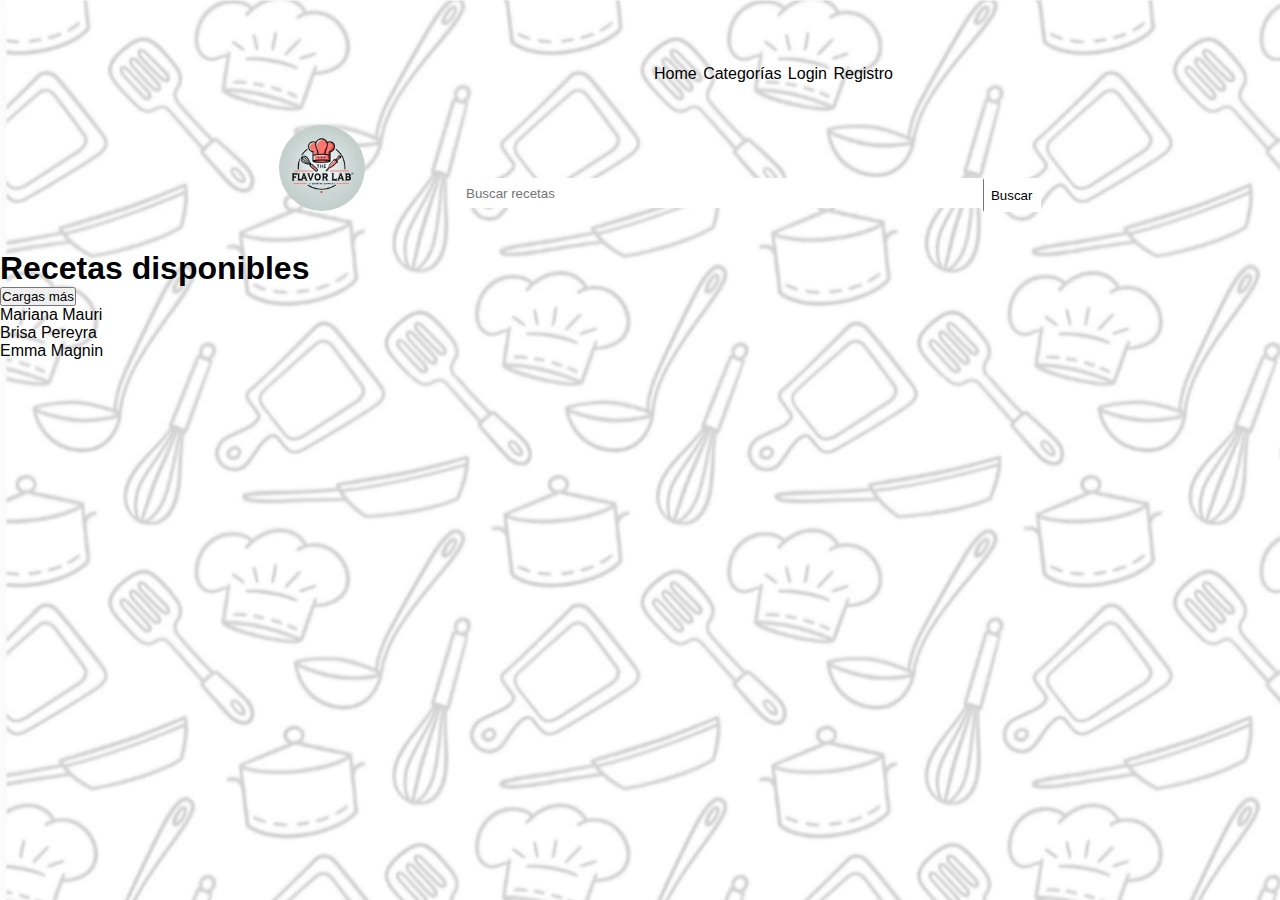
==== index.html @ 4965d14f "rearme index html e intente hacer css correspondiente" ====
<!DOCTYPE html>
<html lang="en">
<head>
    <meta charset="UTF-8">
    <meta name="viewport" content="width=device-width, initial-scale=1.0">
    <title>Document</title>
    <link rel="stylesheet" href="./css/style.css">
</head>
<body>
    <header>
        <section class="contenedor">
            <article class="contenedorC">
            <nav class="contenedorNavs">
                <ul class="listNavbar1">
                    <li><a href="index.html">Home</a></li>
                    <li><a href="categories.html">Categorías</a></li>
                    <li><a href="login.html">Login</a></li>
                    <li><a href="register.html">Registro</a></li>
                </ul>
            </nav>
        </article>   
            </section>

        <section class="contenedor">
    <article class="contenedorIzq">
        <img class="img-logo" src="./img/image_converted_v2.png" alt="logo">
    </article>
    <article class="contenedorC">
        <form class="FormBuscar"  action="/index.html" method="get">
            <input class="buscador" name="" placeholder="Buscar recetas" type="text">
            <button type="submit">Buscar</button>
        </form>
    </article>
    </section>
        </header>
    
    <main>
        <h1>Recetas disponibles</h1>
            <section class="recetas-section">
            </section>
            <button class="cargar-mas">Cargas más</button>
    </main>
    <footer>
        <section class="nombres">
            <article class="BEM">
            <p>Mariana Mauri</p>
            <p>Brisa Pereyra</p>
            <p>Emma Magnin</p>
        </article>
        </section>
    </footer>
<script src="./js/index.js"></script>
</body>
</html>
---- css/style.css ----
* {
    margin: 0px;
    padding: 0px;
    box-sizing: border-box; 
}

body{
background-image: url(../img/image\ \(1\).png);
font-family: sans-serif;
}
.contenedor {
    height: 80px;
    display: flex;
    justify-content: center;
    margin: 0px 0px 45px;
}
.logo {
display: flex;
justify-content: center;
padding: 30px 0px;
}
.img-logo {
align-items: flex-start;
border-radius: 50%;
width: 86px;
display: flex;
justify-content: space-around;
flex-wrap: nowrap;
flex-direction: column;
margin: 0px 70px;
}
nav {
margin: auto;
width: 100%;
}

.listNavbar1 {
    display: flex;
    justify-content: space-between;
    padding: 35px;
    padding-left: 302px;
    
}



a {color: black;
    text-decoration: none;}

ol, ul {
    list-style-type: none;
    padding: 0px;
    margin: 0px;
    display: flex;
    justify-content: space-evenly;
    flex-direction: row;
    flex-wrap: wrap;
}
.contenedorIzq {
margin-bottom: 52px;
margin-top: 0px;
}
.contenedorC {
height: 80px;
width: 45%;
display: flex;
justify-content: center;
align-items: center;
flex-wrap: wrap;
margin: 30px;
}

.contenedorD {
height: 80px;
width: 25%;
display: flex;
justify-content: center;
align-items: center;
flex-wrap: wrap;
}
.FormBuscar {
width: 100%;
display: flex;
justify-content: center;
}
.FormBuscar input {
width: 90%;
height: 30px;
border: 1px solid transparent;
}
.FormBuscar button {
width: 10%;
height: 34px;
background-color: rgb(255 255 255);
border-left: 1px solid rgba(112, 112, 112, 0.962);
border-top-color: transparent;
border-bottom-color: transparent;
border-right-color: transparent;
}
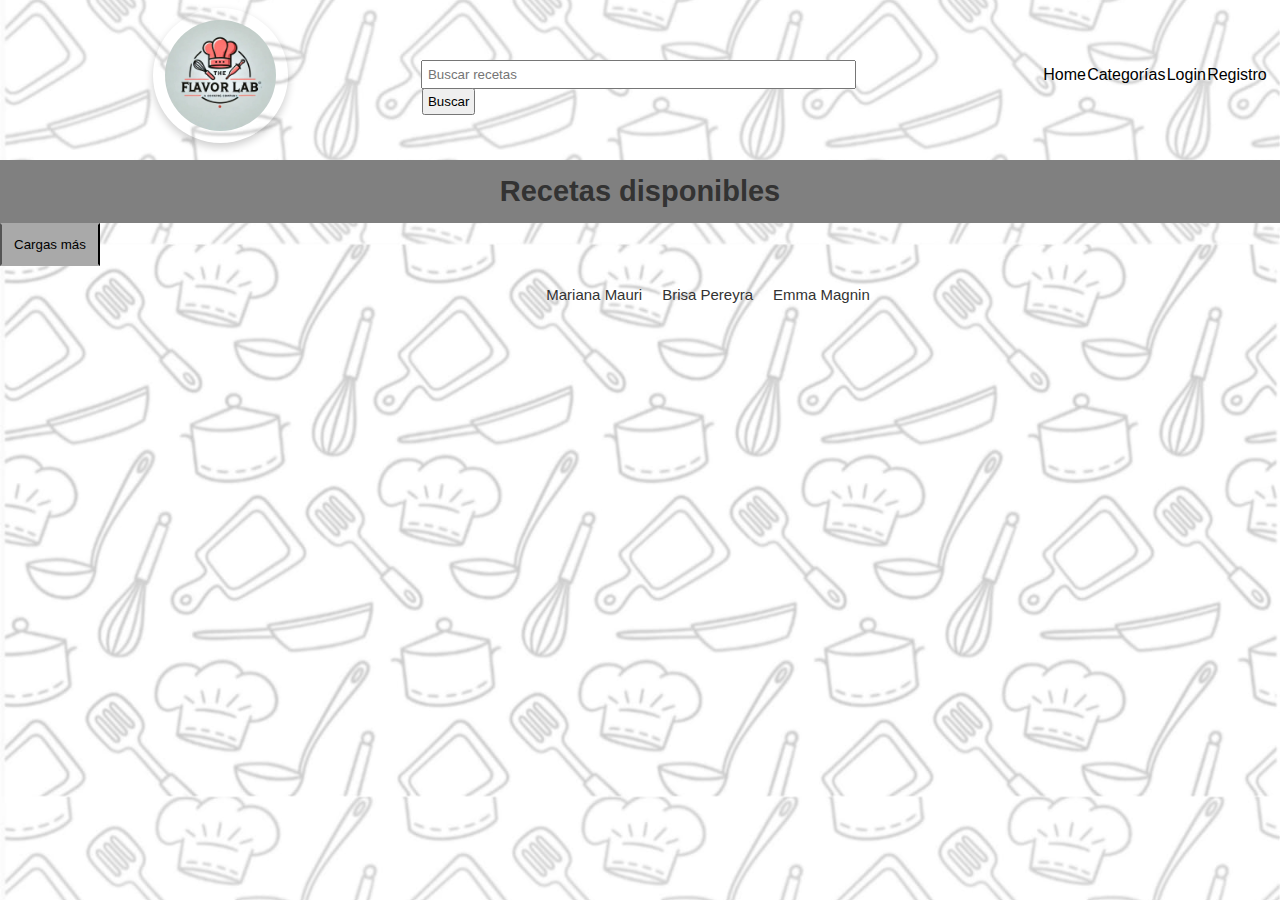
==== commit 0240b16d: "hice el css del index y modifique el js por error" ====
--- a/index.html
+++ b/index.html
@@ -7,31 +7,27 @@
     <link rel="stylesheet" href="./css/style.css">
 </head>
 <body>
-    <header>
-        <section class="contenedor">
+    <header class="contenedor">
+            <article class="contenedorD">
+                <img class="img-logo" src="./img/image_converted_v2.png" alt="logo">
+            </article>
             <article class="contenedorC">
-            <nav class="contenedorNavs">
-                <ul class="listNavbar1">
+                <form class="FormBuscar"  action="/index.html" method="get">
+                    <input class="buscador" name="" placeholder="Buscar recetas" type="text">
+                    <button type="submit">Buscar</button>
+                </form>
+            </article> 
+        <article class="contenedorIz">
+            <nav>
+                <ul class="items1">
                     <li><a href="index.html">Home</a></li>
                     <li><a href="categories.html">Categorías</a></li>
                     <li><a href="login.html">Login</a></li>
                     <li><a href="register.html">Registro</a></li>
                 </ul>
             </nav>
-        </article>   
+    </article>
             </section>
-
-        <section class="contenedor">
-    <article class="contenedorIzq">
-        <img class="img-logo" src="./img/image_converted_v2.png" alt="logo">
-    </article>
-    <article class="contenedorC">
-        <form class="FormBuscar"  action="/index.html" method="get">
-            <input class="buscador" name="" placeholder="Buscar recetas" type="text">
-            <button type="submit">Buscar</button>
-        </form>
-    </article>
-    </section>
         </header>
     
     <main>
--- a/css/style.css
+++ b/css/style.css
@@ -6,94 +6,216 @@
 
 body{
 background-image: url(../img/image\ \(1\).png);
-font-family: sans-serif;
-}
-.contenedor {
-    height: 80px;
+font-family: 'Arial',sans-serif;
+background-size: cover;
+background-position: center;
+color: #333;
+}
+
+.logo {
     display: flex;
     justify-content: center;
-    margin: 0px 0px 45px;
-}
-.logo {
-display: flex;
-justify-content: center;
-padding: 30px 0px;
-}
-.img-logo {
-align-items: flex-start;
-border-radius: 50%;
-width: 86px;
-display: flex;
-justify-content: space-around;
-flex-wrap: nowrap;
-flex-direction: column;
-margin: 0px 70px;
-}
-nav {
-margin: auto;
-width: 100%;
-}
-
-.listNavbar1 {
-    display: flex;
-    justify-content: space-between;
-    padding: 35px;
-    padding-left: 302px;
-    
-}
-
-
+    padding: 30px 0px;
+    }
+    img.img-logo {
+        padding: 12px;
+    }
+    .img-logo {
+        align-items: flex-start;
+        border-radius: 50%;
+        width: 135px;
+        display: flex;
+        justify-content: space-around;
+        flex-wrap: nowrap;
+        flex-direction: column;
+        box-shadow: 0 4px 8px rgba(0, 0, 0, 0.2);
+    }
+.links {
+        text-align: right;
+        padding-top: 10px;
+        margin-right: 4px;
+    }
+
+.links a {
+        text-decoration: none;
+        color: #444;
+        font-weight: bold;
+        margin-left: 20px;
+    }
 
 a {color: black;
     text-decoration: none;}
 
 ol, ul {
     list-style-type: none;
-    padding: 0px;
-    margin: 0px;
-    display: flex;
-    justify-content: space-evenly;
     flex-direction: row;
     flex-wrap: wrap;
 }
-.contenedorIzq {
-margin-bottom: 52px;
-margin-top: 0px;
-}
-.contenedorC {
-height: 80px;
-width: 45%;
-display: flex;
-justify-content: center;
-align-items: center;
-flex-wrap: wrap;
-margin: 30px;
-}
-
-.contenedorD {
-height: 80px;
-width: 25%;
-display: flex;
-justify-content: center;
-align-items: center;
-flex-wrap: wrap;
-}
-.FormBuscar {
-width: 100%;
-display: flex;
-justify-content: center;
-}
-.FormBuscar input {
-width: 90%;
-height: 30px;
-border: 1px solid transparent;
-}
-.FormBuscar button {
-width: 10%;
-height: 34px;
-background-color: rgb(255 255 255);
-border-left: 1px solid rgba(112, 112, 112, 0.962);
-border-top-color: transparent;
-border-bottom-color: transparent;
-border-right-color: transparent;
-}+form.FormBuscar {
+    width: 95%;
+    padding-top: 25px;
+}
+input.buscador {
+    padding: 5px;
+    width: 435px;
+    margin: -1px;
+}
+.formBuscar input{
+        width: 90%;
+        height: 40px;
+        border: 1px solid#ccc;
+        border-radius: 1px solid transparent;
+       padding: 5px;
+    }
+    button {
+        padding: 4px;
+    }
+.formBuscar button{
+        width: 10%;
+        height: 40px;
+        background-color: rgb(255 255 255);
+        border-left: 1px solid rgba(112, 112, 112, 0.962);
+        border-top-color: transparent;
+        border-bottom-color: transparent;
+        border-right-color: transparent;
+        color: white;
+        border-radius: 5px;
+    }
+    form.FormBuscar {
+        width: 95%;
+        padding-top: 25px;
+    }
+    input.buscador {
+        padding: 4px;
+        width: 435px;
+        margin: -1px;
+    }
+    main {
+        padding-top: 20px;
+    }
+    button {
+        padding: 4px;
+    }
+    input.buscador {
+        padding: 5px;
+        width: 435px;
+        margin: -1px;
+    }
+    .contenedor {
+        height: 80px;
+        display: flex;
+        justify-content: center;
+        align-items: center;
+        margin: 30px;
+    }
+
+    .contenedorIz, .contenedorC, .contenedorD {
+        height: 100px;
+        display: flex
+    ;
+        justify-content: center;
+        align-items: center;
+        flex-wrap: wrap;
+        
+        align-content: center;
+    }
+    .contenedorIz {
+       
+        width: 30%;
+        
+    }
+    
+    .contenedorC {
+       
+        width: 51%;
+        
+    }
+    
+    .contenedorD {
+       
+        width: 20%;
+        
+    }
+    .items1 {
+        width: 100%;
+        display: flex
+    ;
+        justify-content: space-evenly;
+        padding: 15px 0px;
+        margin: 18px;
+    }
+.item {
+    background-color: #f9f9f9;
+    border-radius: 10px;
+    padding: 20px;
+    box-shadow: 0 2px 5px rgba(0, 0, 0, 0.1);
+}
+
+img.imgPlato {
+    width: 70%;
+    border-radius: 30px;
+}
+section.recetas-section {
+    display: flex
+;
+    flex-direction: row;
+    flex-wrap: wrap;
+    align-content: stretch;
+    justify-content: space-evenly;
+    align-items: center;
+   
+}
+p {
+    text-decoration: none;
+    padding: 10px;
+}
+button.cargar-mas {
+    
+    padding: 12px;
+  
+    background-color: darkgrey;
+    text-decoration-color: white;
+    border-block-color: transparent;
+    border-block-end-style: transparent;
+   
+}
+article.BEM {
+    display: flex;
+    justify-content: center;
+    font-size: 15px;
+    margin: 0px 250px;
+    align-content: center;
+    align-items: center;
+}
+article {
+    padding-left: 136px;
+    padding-top: 10px;
+    flex-direction: row;
+}
+
+h1 {
+    padding: 15px;
+    text-align: center;
+    text-size-adjust: auto;
+    font-size: 29px;
+    text-decoration-color: white;
+    display: flex
+;
+    flex-wrap: nowrap;
+    justify-content: center;
+    align-items: center;
+    background-color: grey;
+    align-content: center;
+}
+
+p {
+    text-decoration: none;
+    padding: 10px;
+}
+button.cargar-mas {
+
+    padding: 12px;
+    background-color: darkgrey;
+    text-decoration-color: white;
+    border-block-color: transparent;
+    border-block-end-style: transparent; }
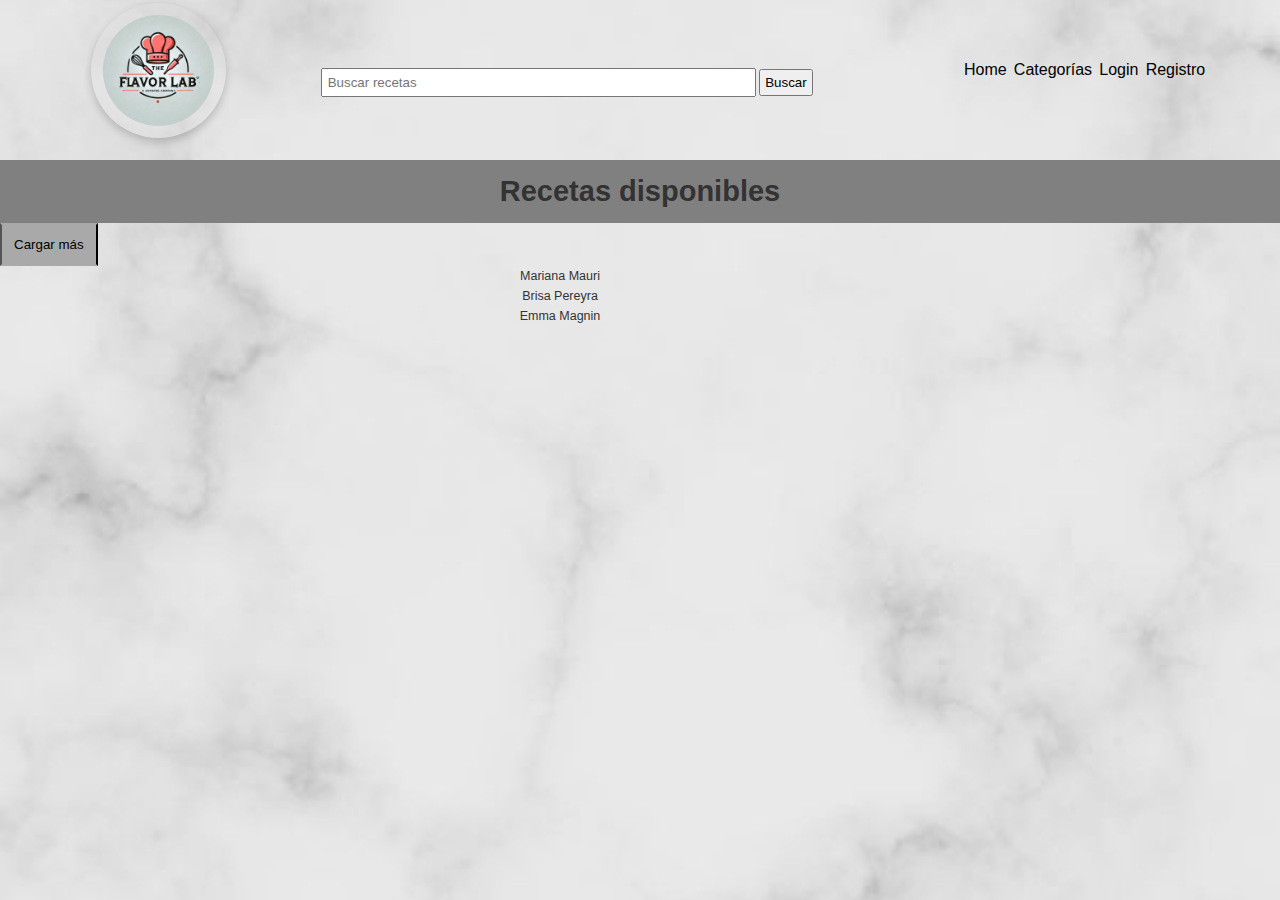
==== commit 07223e31: "modifique index y su csss" ====
--- a/index.html
+++ b/index.html
@@ -33,8 +33,8 @@
     <main>
         <h1>Recetas disponibles</h1>
             <section class="recetas-section">
-            </section>
-            <button class="cargar-mas">Cargas más</button>
+            </section class= "sectioncargarmas">
+            <button class="cargar-mas">Cargar más</button>
     </main>
     <footer>
         <section class="nombres">
--- a/css/style.css
+++ b/css/style.css
@@ -5,7 +5,7 @@
 }
 
 body{
-background-image: url(../img/image\ \(1\).png);
+background-image: url(../img/R.jpg);
 font-family: 'Arial',sans-serif;
 background-size: cover;
 background-position: center;
@@ -120,15 +120,12 @@
         align-content: center;
     }
     .contenedorIz {
-       
-        width: 30%;
-        
+        width: 30%;   
     }
     
     .contenedorC {
        
         width: 51%;
-        
     }
     
     .contenedorD {
@@ -152,32 +149,35 @@
 }
 
 img.imgPlato {
-    width: 70%;
-    border-radius: 30px;
+    display: flex;
+    width: 100%;
+    border-radius: 15px;
+    justify-content: center;
+    align-self: center;
 }
 section.recetas-section {
-    display: flex
-;
+    display: flex;
     flex-direction: row;
     flex-wrap: wrap;
-    align-content: stretch;
+    align-content: inline-block;
     justify-content: space-evenly;
     align-items: center;
-   
+    text-decoration: none;
+    list-style: none;
 }
 p {
     text-decoration: none;
     padding: 10px;
 }
 button.cargar-mas {
-    
+    align-items: center;
+    justify-content: center;
     padding: 12px;
-  
     background-color: darkgrey;
     text-decoration-color: white;
     border-block-color: transparent;
     border-block-end-style: transparent;
-   
+    
 }
 article.BEM {
     display: flex;
@@ -188,10 +188,26 @@
     align-items: center;
 }
 article {
-    padding-left: 136px;
-    padding-top: 10px;
+    align-items: center;
+    display: flex;
+    justify-content: center;
+    flex-direction: column;
+    width: 170px;
+    margin: 20px;
+}
+article.articleIndex {
+    display: flex;
+    justify-content: space-evenly;
+    flex-wrap: wrap;
     flex-direction: row;
-}
+    margin: 30px;
+    padding: 150px;
+    background-color: #f9f9f9;
+    padding: 17px;
+    border-radius: 15px;
+}
+
+
 
 h1 {
     padding: 15px;
@@ -210,12 +226,132 @@
 
 p {
     text-decoration: none;
-    padding: 10px;
+    padding: 3px;
+    font-size: smaller;
 }
 button.cargar-mas {
-
     padding: 12px;
     background-color: darkgrey;
     text-decoration-color: white;
     border-block-color: transparent;
     border-block-end-style: transparent; }
+
+article.BEM {
+        display: flex;
+        justify-content: center;
+        font-size: 15px;
+        margin: 0px 475px;
+        align-content: center;
+        align-items: center;
+    }
+    
+    img.imgPlato {
+        display: flex;
+        width: 100%;
+        border-radius: 15px;
+        justify-content: center;
+    }
+.FormReg{
+    background-color: #44444429;
+        display: flex;
+        border-radius: 10px;
+        width: 550px;
+        margin: auto;
+        flex-direction: column;
+        padding: 60px;
+}
+.tituloRegister{
+    padding: 15px;
+    text-align: center;
+    text-size-adjust: auto;
+    font-size: 29px;
+    text-decoration-color: white;
+    display: flex
+;
+    flex-wrap: nowrap;
+    justify-content: center;
+    align-items: center;
+    background-color: grey;
+
+}
+.loginForm {
+        background-color: #44444429;
+        display: flex;
+        border-radius: 10px;
+        width: 550px;
+        margin: auto;
+        flex-direction: column;
+        padding: 60px;
+    }
+    
+    label {
+        font-size: small;
+        margin-bottom: 3px;
+        font-weight: 300;
+    }
+    
+    input#nameemail {
+        align-self: flex-start;
+        align-content: flex-start;
+        width: 365px;
+        height: 20px;
+        font-size: x-small;
+    }
+    
+    .derivar {
+        flex-direction: row;
+        display: flex;
+        justify-content: center;
+        gap: 10px;
+    }
+    
+    span#errorcontra {
+        font-size: x-small;
+        font-weight: 150;
+        color: red;
+        padding: 5px;
+    }
+    
+    .Form {
+        margin: 20px 50px 5px 50px;
+        padding: 10px;
+        align-items: center;
+    }
+    
+    .no_cuenta {
+        font-size: x-small;
+        display: flex;
+        justify-content: center;
+        align-items: center;
+    }
+    input#email {
+        margin: 5px 4px;
+    }
+    input#password {  margin: 5px 4px;
+    }
+    
+    
+    button.derivar {
+        background-color: #5757b2;
+        color: white;
+        border: 0px;
+        padding: 12px;
+        border-radius: 5px;
+        align-self: center;
+        margin: 15px 0px 40px 0px;
+        font-size: small;
+    }
+    
+    section.btninicio {
+        flex-direction: row;
+        display: flex;
+        justify-content: center;
+        gap: 10px;
+    }
+    h1.loginh1 {
+        background-color: transparent;
+    }
+/*BOTON EN CATEGORIES*/
+.contenedorCargarMas{
+    text-align: center;
+}
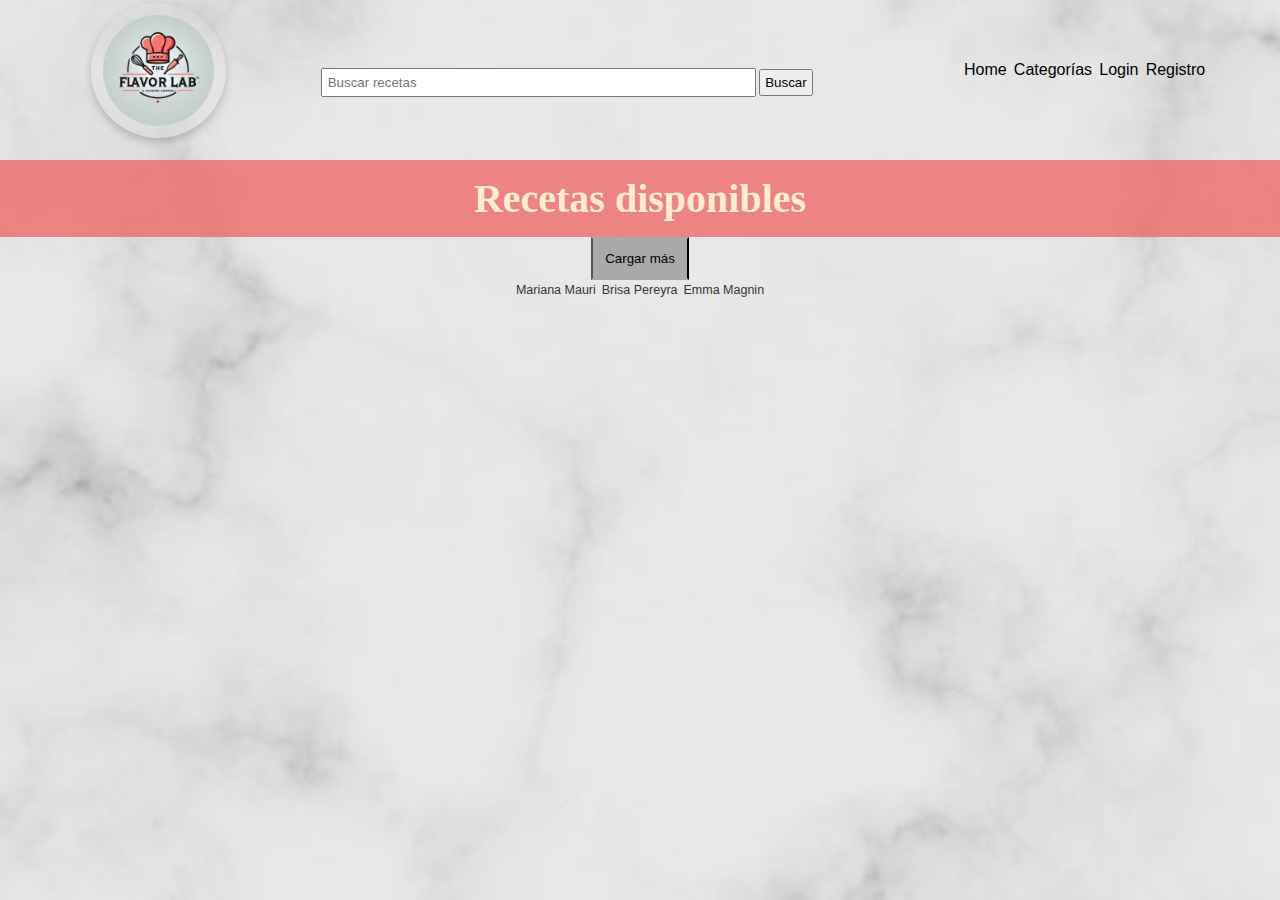
==== commit 261ebb27: "css index completo" ====
--- a/index.html
+++ b/index.html
@@ -34,7 +34,9 @@
         <h1>Recetas disponibles</h1>
             <section class="recetas-section">
             </section class= "sectioncargarmas">
+            <section class="sectioncargarmas">
             <button class="cargar-mas">Cargar más</button>
+        </section>
     </main>
     <footer>
         <section class="nombres">
--- a/css/style.css
+++ b/css/style.css
@@ -170,28 +170,30 @@
     padding: 10px;
 }
 button.cargar-mas {
-    align-items: center;
-    justify-content: center;
     padding: 12px;
-    background-color: darkgrey;
+    background-color: #6277b352;
     text-decoration-color: white;
-    border-block-color: transparent;
     border-block-end-style: transparent;
-    
+}
+section.nombres {
+    display: flex;
+    flex-direction: row;
+    align-content: flex-start;
+    justify-content: center;
 }
 article.BEM {
     display: flex;
     justify-content: center;
-    font-size: 15px;
-    margin: 0px 250px;
-    align-content: center;
-    align-items: center;
+    font-size: 13px;
+    margin: 15px;
+    align-items: center;
+    flex-direction: row;
+    width: 100%;
 }
 article {
     align-items: center;
     display: flex;
     justify-content: center;
-    flex-direction: column;
     width: 170px;
     margin: 20px;
 }
@@ -213,16 +215,22 @@
     padding: 15px;
     text-align: center;
     text-size-adjust: auto;
-    font-size: 29px;
-    text-decoration-color: white;
+    font-size: 40px;
     display: flex
 ;
+    color: #ffeecc;
     flex-wrap: nowrap;
     justify-content: center;
     align-items: center;
-    background-color: grey;
+    background-color: #ef6969cc;
+    font-family: ui-monospace;
     align-content: center;
 }
+section.sectioncargarmas {
+    display: flex;
+    justify-content: center;
+}
+
 
 p {
     text-decoration: none;
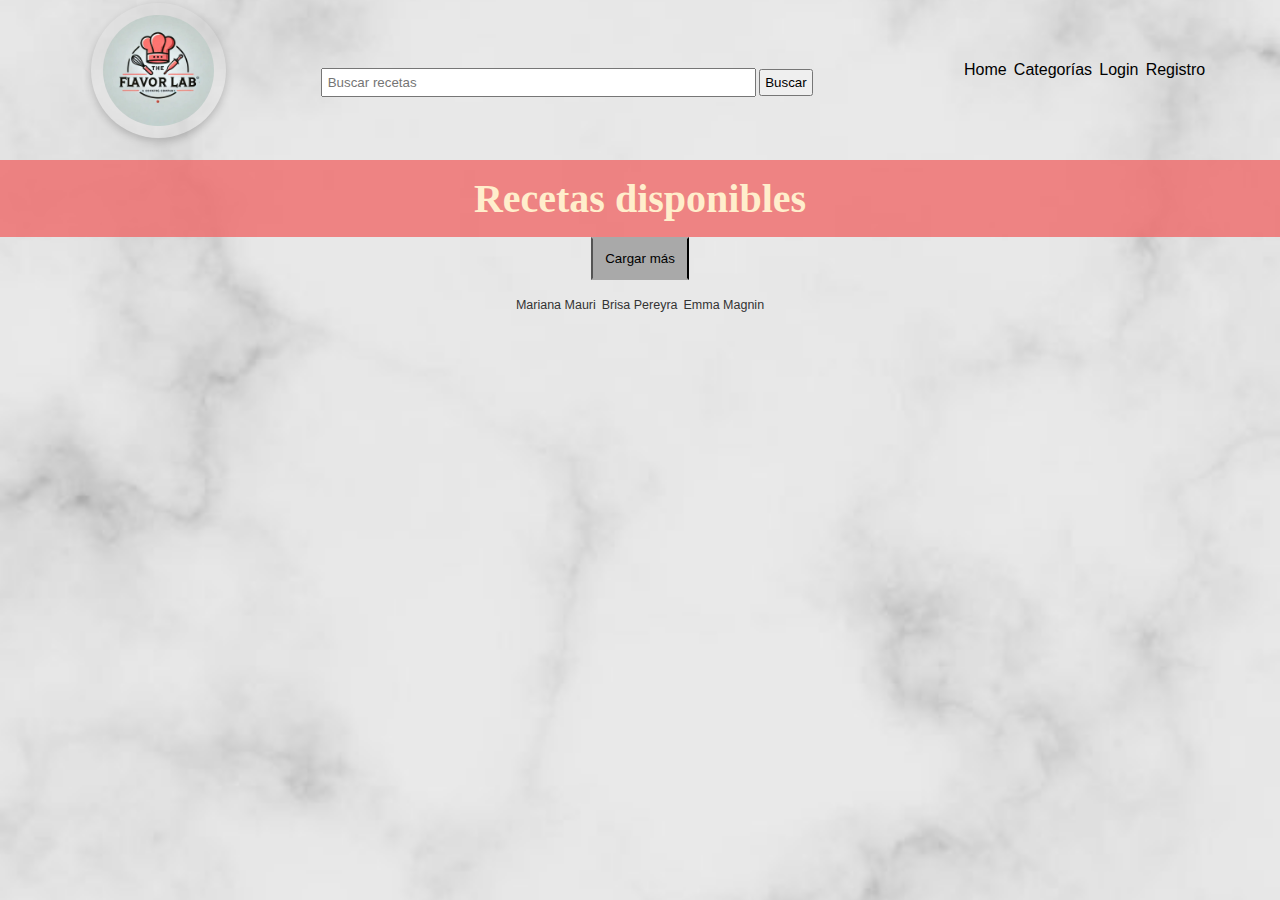
==== commit 85551bce: "modifacion en el action del buscador para que vaya la info a search-results" ====
--- a/index.html
+++ b/index.html
@@ -12,7 +12,7 @@
                 <img class="img-logo" src="./img/image_converted_v2.png" alt="logo">
             </article>
             <article class="contenedorC">
-                <form class="FormBuscar"  action="/index.html" method="get">
+                <form class="FormBuscar"  action="/search-results.html" method="get">
                     <input class="buscador" name="" placeholder="Buscar recetas" type="text">
                     <button type="submit">Buscar</button>
                 </form>
--- a/css/style.css
+++ b/css/style.css
@@ -1,9 +1,8 @@
 * {
     margin: 0px;
     padding: 0px;
-    box-sizing: border-box; 
-}
-
+    box-sizing: border-box;
+}
 body{
 background-image: url(../img/R.jpg);
 font-family: 'Arial',sans-serif;
@@ -11,7 +10,6 @@
 background-position: center;
 color: #333;
 }
-
 .logo {
     display: flex;
     justify-content: center;
@@ -35,17 +33,14 @@
         padding-top: 10px;
         margin-right: 4px;
     }
-
 .links a {
         text-decoration: none;
         color: #444;
         font-weight: bold;
         margin-left: 20px;
     }
-
 a {color: black;
     text-decoration: none;}
-
 ol, ul {
     list-style-type: none;
     flex-direction: row;
@@ -108,7 +103,6 @@
         align-items: center;
         margin: 30px;
     }
-
     .contenedorIz, .contenedorC, .contenedorD {
         height: 100px;
         display: flex
@@ -116,22 +110,16 @@
         justify-content: center;
         align-items: center;
         flex-wrap: wrap;
-        
         align-content: center;
     }
     .contenedorIz {
-        width: 30%;   
-    }
-    
+        width: 30%;
+    }
     .contenedorC {
-       
         width: 51%;
     }
-    
     .contenedorD {
-       
         width: 20%;
-        
     }
     .items1 {
         width: 100%;
@@ -142,12 +130,11 @@
         margin: 18px;
     }
 .item {
-    background-color: #f9f9f9;
+    background-color: #F9F9F9;
     border-radius: 10px;
     padding: 20px;
     box-shadow: 0 2px 5px rgba(0, 0, 0, 0.1);
 }
-
 img.imgPlato {
     display: flex;
     width: 100%;
@@ -164,6 +151,7 @@
     align-items: center;
     text-decoration: none;
     list-style: none;
+    width: 100%;
 }
 p {
     text-decoration: none;
@@ -201,16 +189,14 @@
     display: flex;
     justify-content: space-evenly;
     flex-wrap: wrap;
-    flex-direction: row;
+    flex-direction: column;
     margin: 30px;
     padding: 150px;
-    background-color: #f9f9f9;
-    padding: 17px;
+    background-color: #F9F9F9;
+    padding: 10px;
     border-radius: 15px;
-}
-
-
-
+    width: 22%;
+}
 h1 {
     padding: 15px;
     text-align: center;
@@ -218,7 +204,7 @@
     font-size: 40px;
     display: flex
 ;
-    color: #ffeecc;
+    color: #FFEECC;
     flex-wrap: nowrap;
     justify-content: center;
     align-items: center;
@@ -230,8 +216,6 @@
     display: flex;
     justify-content: center;
 }
-
-
 p {
     text-decoration: none;
     padding: 3px;
@@ -243,19 +227,17 @@
     text-decoration-color: white;
     border-block-color: transparent;
     border-block-end-style: transparent; }
-
 article.BEM {
         display: flex;
         justify-content: center;
         font-size: 15px;
-        margin: 0px 475px;
+        margin: 10px 475px
         align-content: center;
         align-items: center;
     }
-    
     img.imgPlato {
         display: flex;
-        width: 100%;
+        width: 88%;
         border-radius: 15px;
         justify-content: center;
     }
@@ -280,7 +262,6 @@
     justify-content: center;
     align-items: center;
     background-color: grey;
-
 }
 .loginForm {
         background-color: #44444429;
@@ -291,13 +272,11 @@
         flex-direction: column;
         padding: 60px;
     }
-    
     label {
         font-size: small;
         margin-bottom: 3px;
         font-weight: 300;
     }
-    
     input#nameemail {
         align-self: flex-start;
         align-content: flex-start;
@@ -305,27 +284,18 @@
         height: 20px;
         font-size: x-small;
     }
-    
     .derivar {
         flex-direction: row;
         display: flex;
         justify-content: center;
         gap: 10px;
     }
-    
-    span#errorcontra {
-        font-size: x-small;
-        font-weight: 150;
-        color: red;
-        padding: 5px;
-    }
-    
+   
     .Form {
         margin: 20px 50px 5px 50px;
         padding: 10px;
         align-items: center;
     }
-    
     .no_cuenta {
         font-size: x-small;
         display: flex;
@@ -337,10 +307,8 @@
     }
     input#password {  margin: 5px 4px;
     }
-    
-    
     button.derivar {
-        background-color: #5757b2;
+        background-color: #5757B2;
         color: white;
         border: 0px;
         padding: 12px;
@@ -349,7 +317,6 @@
         margin: 15px 0px 40px 0px;
         font-size: small;
     }
-    
     section.btninicio {
         flex-direction: row;
         display: flex;
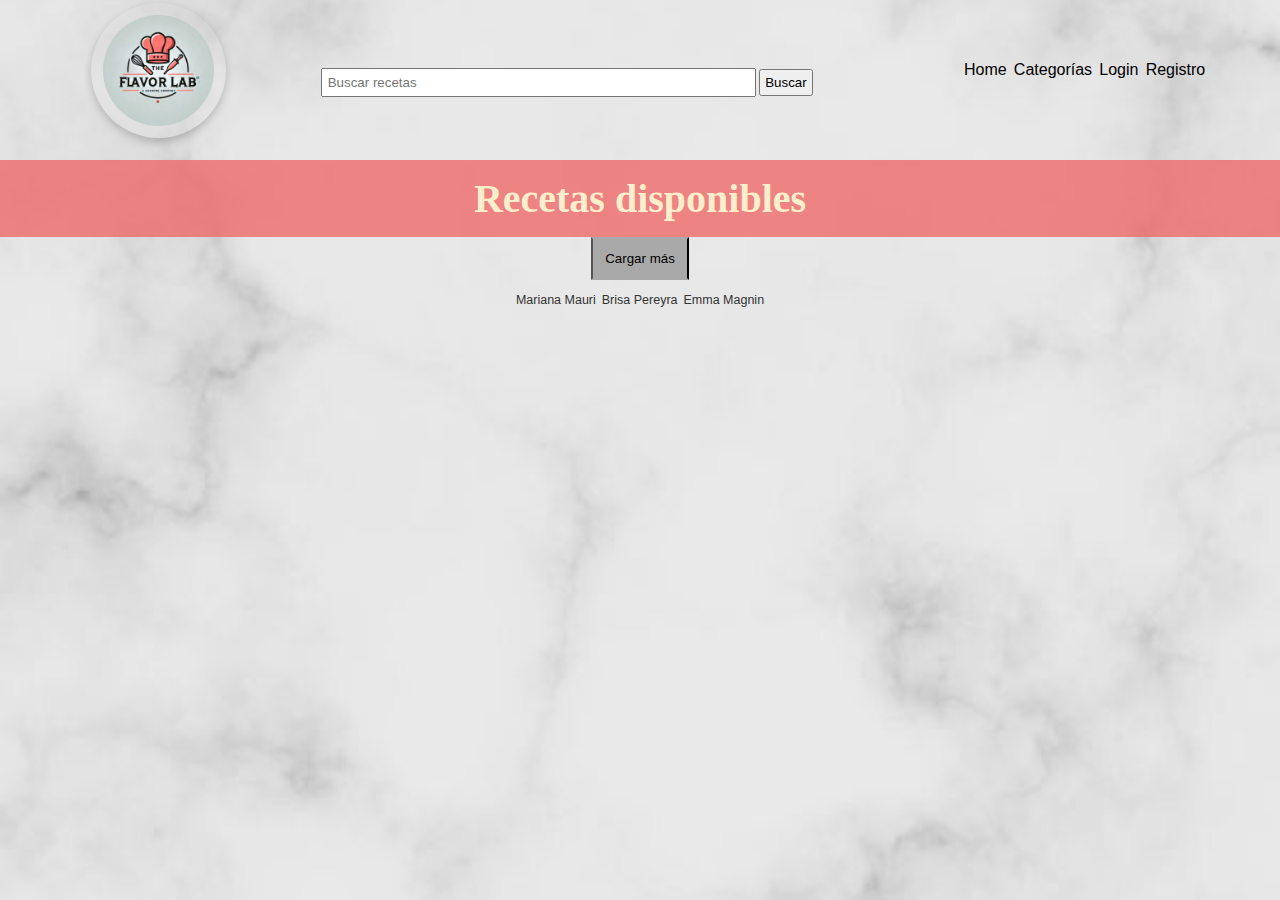
==== commit ff60cac0: "modificacion en titulos html" ====
--- a/index.html
+++ b/index.html
@@ -3,7 +3,7 @@
 <head>
     <meta charset="UTF-8">
     <meta name="viewport" content="width=device-width, initial-scale=1.0">
-    <title>Document</title>
+    <title>Home</title>
     <link rel="stylesheet" href="./css/style.css">
 </head>
 <body>
--- a/css/style.css
+++ b/css/style.css
@@ -231,7 +231,7 @@
         display: flex;
         justify-content: center;
         font-size: 15px;
-        margin: 10px 475px
+        margin: 10px 475px; 
         align-content: center;
         align-items: center;
     }
@@ -250,18 +250,15 @@
         flex-direction: column;
         padding: 60px;
 }
-.tituloRegister{
-    padding: 15px;
-    text-align: center;
-    text-size-adjust: auto;
-    font-size: 29px;
-    text-decoration-color: white;
-    display: flex
-;
+
+section.EPform {
+    display: flex;
+    flex-direction: column;
     flex-wrap: nowrap;
-    justify-content: center;
-    align-items: center;
-    background-color: grey;
+    align-content: flex-start;
+    justify-content: space-around;
+    align-items: center;
+    padding-right: 110px;
 }
 .loginForm {
         background-color: #44444429;
@@ -273,7 +270,7 @@
         padding: 60px;
     }
     label {
-        font-size: small;
+        font-size: medium;
         margin-bottom: 3px;
         font-weight: 300;
     }
@@ -298,14 +295,18 @@
     }
     .no_cuenta {
         font-size: x-small;
-        display: flex;
-        justify-content: center;
-        align-items: center;
+        display: flex ;
+        justify-content: center;
+        align-items: center;
+        margin: 14px;
     }
     input#email {
+        margin: 5px 5px;
+        width: 156%;
+    }
+    input#password {  
         margin: 5px 4px;
-    }
-    input#password {  margin: 5px 4px;
+        width: 156%;
     }
     button.derivar {
         background-color: #5757B2;
@@ -314,18 +315,37 @@
         padding: 12px;
         border-radius: 5px;
         align-self: center;
-        margin: 15px 0px 40px 0px;
         font-size: small;
     }
     section.btninicio {
-        flex-direction: row;
+        flex-direction: column;
         display: flex;
         justify-content: center;
         gap: 10px;
     }
-    h1.loginh1 {
-        background-color: transparent;
-    }
+    a.anocuenta {
+        font-weight: bolder;
+        font-size: small;
+    }
+    p.detallePlato {
+        font-weight: bolder;
+        font-size: small;
+    }
+    h1.loginh1  {
+        background-color: #0a383b;
+        font-family: ui-rounded;
+        border-radius: 4px;
+    }
+.tituloRegister {
+    background-color: #0a383b;
+        font-family: ui-rounded;
+        border-radius: 4px;
+}
+label.checkbox {
+    font-size: small;
+    padding: 8px;
+    margin: 4px;
+}
 /*BOTON EN CATEGORIES*/
 .contenedorCargarMas{
     text-align: center;
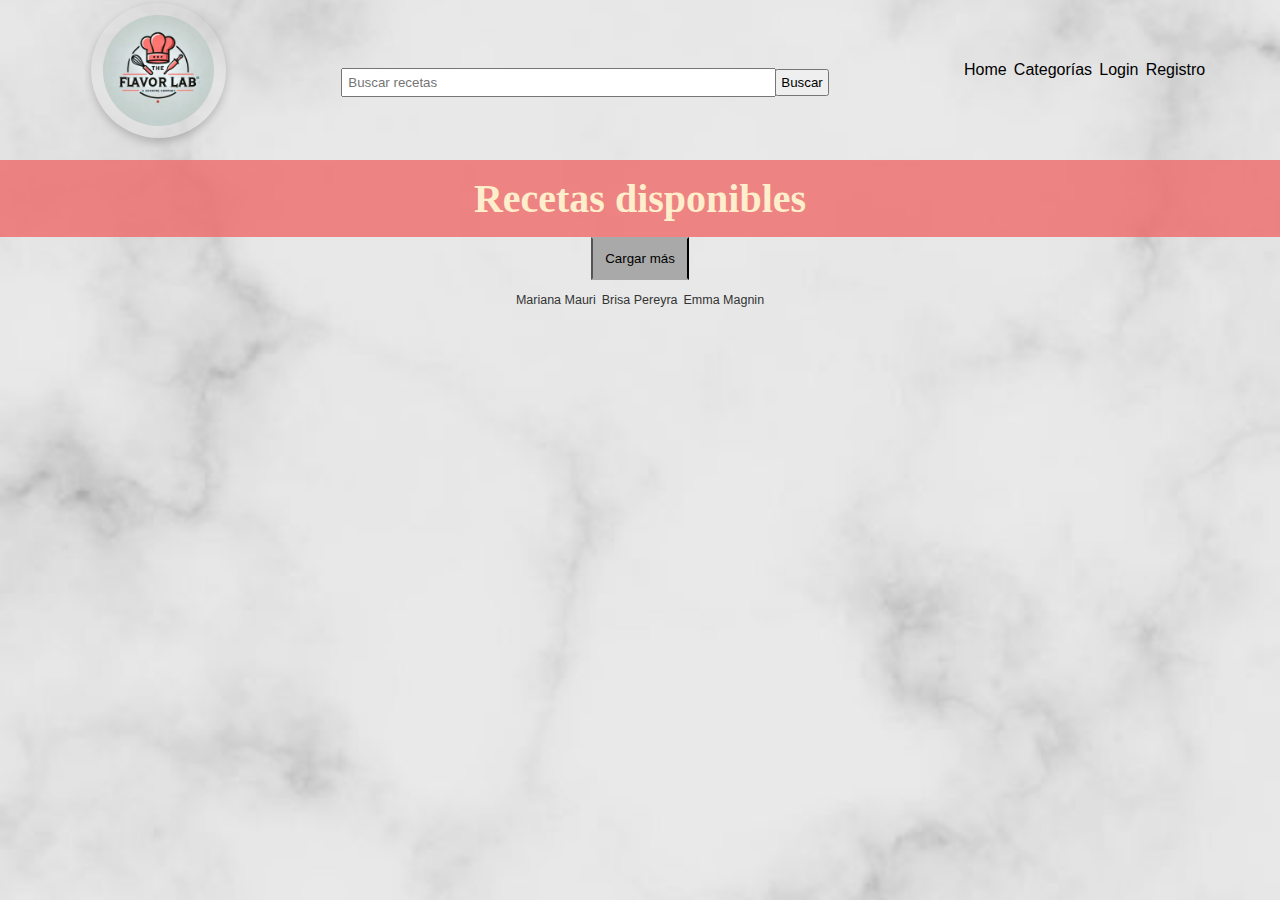
==== commit 2859475e: "modificaciones para que funcione search results" ====
--- a/index.html
+++ b/index.html
@@ -12,8 +12,8 @@
                 <img class="img-logo" src="./img/image_converted_v2.png" alt="logo">
             </article>
             <article class="contenedorC">
-                <form class="FormBuscar"  action="/search-results.html" method="get">
-                    <input class="buscador" name="" placeholder="Buscar recetas" type="text">
+                <form class="FormBuscar"  action="search-results.html" method="get">
+                    <input class="buscador" name="buscador" placeholder="Buscar recetas" type="text">
                     <button type="submit">Buscar</button>
                 </form>
             </article> 
--- a/css/style.css
+++ b/css/style.css
@@ -46,13 +46,15 @@
     flex-direction: row;
     flex-wrap: wrap;
 }
-form.FormBuscar {
+form.FormBuscar { 
     width: 95%;
     padding-top: 25px;
+    display: flex;
+    justify-content: center;
 }
 input.buscador {
     padding: 5px;
-    width: 435px;
+    width: 680px;
     margin: -1px;
 }
 .formBuscar input{
@@ -76,13 +78,15 @@
         color: white;
         border-radius: 5px;
     }
-    form.FormBuscar {
+    form.FormBuscar { 
         width: 95%;
         padding-top: 25px;
+        display: flex;
+        justify-content: center;
     }
     input.buscador {
-        padding: 4px;
-        width: 435px;
+        padding: 5px;
+        width: 680px;
         margin: -1px;
     }
     main {
@@ -341,6 +345,46 @@
         font-family: ui-rounded;
         border-radius: 4px;
 }
+
+
+ol, ul {
+    list-style-type: none;
+    
+}
+section.recetasSec {
+    display: flex;
+    flex-direction: row;
+    justify-content: center;
+}
+li.listadoCategories {
+    list-style-type: none;
+    margin: 20px;
+    width: 8%;
+    display: flex
+;
+    align-items: center;
+}
+section.recetasSec {
+    display: flex
+;
+    flex-direction: row;
+    flex-wrap: wrap;
+    justify-content: center;
+    align-content: stretch;
+}
+a.aReceta {
+    list-style: none;
+    text-decoration-style: none;
+    background-color: white;
+    padding: 10px;
+    font-family: ui-monospace;
+    border-radius: 5px;
+    color: #83481d;
+    font-size: larger;
+    font-weight: 800;
+    width: 91%;
+    align-self: center;
+}
 label.checkbox {
     font-size: small;
     padding: 8px;
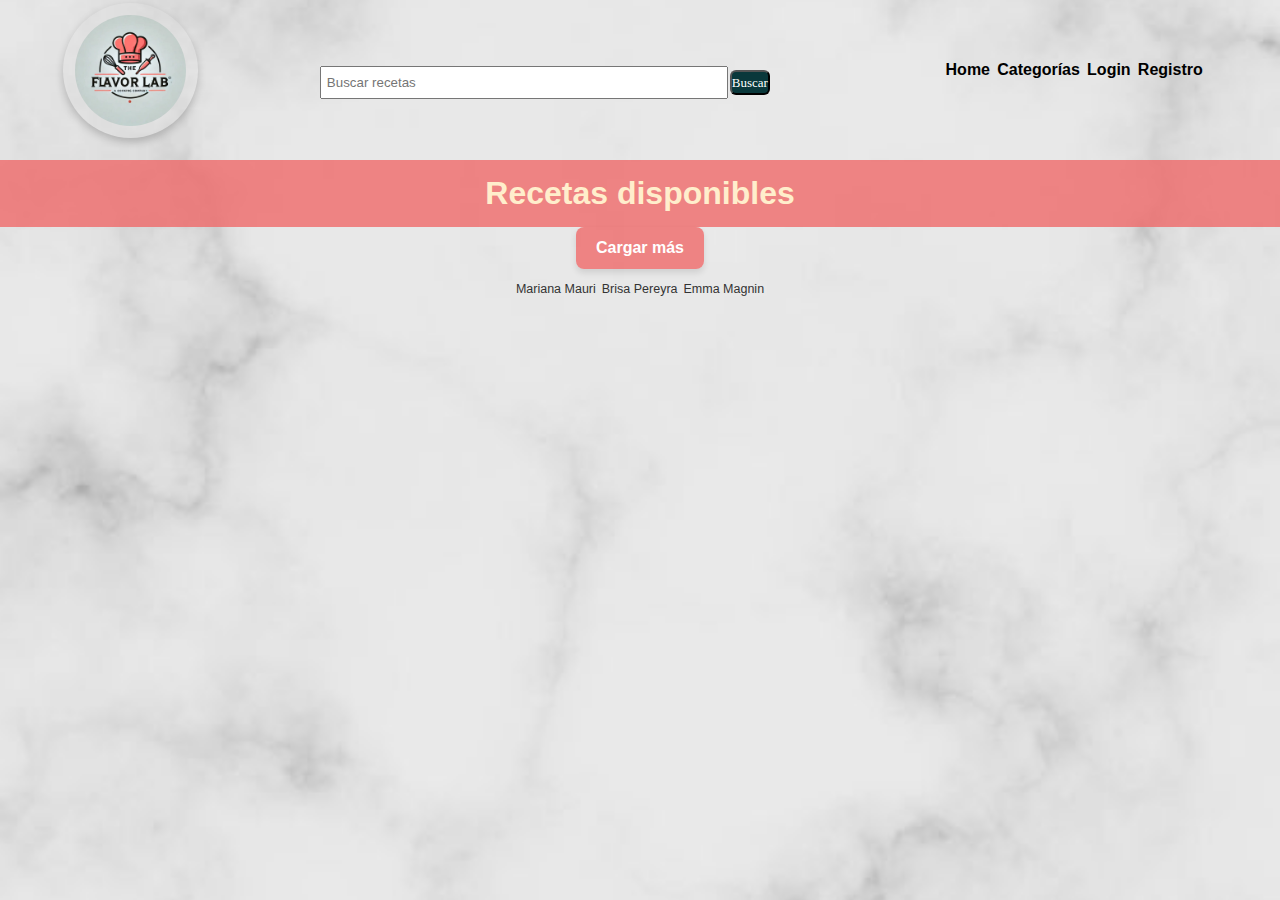
==== commit 1fdad2d8: "tuve que modificar todos los headers por que estaban descoordinados" ====
--- a/index.html
+++ b/index.html
@@ -8,28 +8,26 @@
 </head>
 <body>
     <header class="contenedor">
-            <article class="contenedorD">
-                <img class="img-logo" src="./img/image_converted_v2.png" alt="logo">
-            </article>
-            <article class="contenedorC">
-                <form class="FormBuscar"  action="search-results.html" method="get">
-                    <input class="buscador" name="buscador" placeholder="Buscar recetas" type="text">
-                    <button type="submit">Buscar</button>
-                </form>
-            </article> 
-        <article class="contenedorIz">
-            <nav>
-                <ul class="items1">
-                    <li><a href="index.html">Home</a></li>
-                    <li><a href="categories.html">Categorías</a></li>
-                    <li><a href="login.html">Login</a></li>
-                    <li><a href="register.html">Registro</a></li>
-                </ul>
-            </nav>
-    </article>
-            </section>
-        </header>
-    
+        <article class="contenedorD">
+            <img class="img-logo" src="./img/image_converted_v2.png" alt="logo">
+        </article>
+        <article class="contenedorC">
+            <form class="FormBuscar"  action="search-results.html" method="get">
+                <input class="buscador" name="buscador" placeholder="Buscar recetas" type="text">
+                <button class="BUSCADOR"  type="submit">Buscar</button>
+            </form>
+        </article> 
+    <article class="contenedorIz">
+        <nav>
+            <ul class="items1">
+                <li><a href="index.html">Home</a></li>
+                <li><a href="categories.html">Categorías</a></li>
+                <li><a href="login.html">Login</a></li>
+                <li><a href="register.html">Registro</a></li>
+            </ul>
+        </nav>
+       </article>
+    </header>
     <main>
         <h1>Recetas disponibles</h1>
             <section class="recetas-section">
--- a/css/style.css
+++ b/css/style.css
@@ -5,7 +5,7 @@
 }
 body{
 background-image: url(../img/R.jpg);
-font-family: 'Arial',sans-serif;
+font-family: 'Open Sans', sans-serif;
 background-size: cover;
 background-position: center;
 color: #333;
@@ -40,7 +40,10 @@
         margin-left: 20px;
     }
 a {color: black;
-    text-decoration: none;}
+    text-decoration: none;
+    font-family: 'Helvetica', sans-serif;
+    font-weight:bold;
+}
 ol, ul {
     list-style-type: none;
     flex-direction: row;
@@ -52,11 +55,7 @@
     display: flex;
     justify-content: center;
 }
-input.buscador {
-    padding: 5px;
-    width: 680px;
-    margin: -1px;
-}
+
 .formBuscar input{
         width: 90%;
         height: 40px;
@@ -64,9 +63,7 @@
         border-radius: 1px solid transparent;
        padding: 5px;
     }
-    button {
-        padding: 4px;
-    }
+  
 .formBuscar button{
         width: 10%;
         height: 40px;
@@ -84,21 +81,27 @@
         display: flex;
         justify-content: center;
     }
+  
+    main {
+        padding-top: 20px;
+    }
+    .BUSCADOR {
+        border-radius: 6px;
+        display: flex;
+        align-items: center;
+        margin: 3px;
+        background-color: #0a383b;
+        color: white;
+        font-family: ui-monospace;
+        font-size: 13px;
+    }
     input.buscador {
         padding: 5px;
-        width: 680px;
+        width: 408px;
         margin: -1px;
-    }
-    main {
-        padding-top: 20px;
-    }
-    button {
-        padding: 4px;
-    }
-    input.buscador {
-        padding: 5px;
-        width: 435px;
-        margin: -1px;
+        height: 33px;
+        display: flex;
+        align-items: center;
     }
     .contenedor {
         height: 80px;
@@ -121,9 +124,6 @@
     }
     .contenedorC {
         width: 51%;
-    }
-    .contenedorD {
-        width: 20%;
     }
     .items1 {
         width: 100%;
@@ -161,12 +161,7 @@
     text-decoration: none;
     padding: 10px;
 }
-button.cargar-mas {
-    padding: 12px;
-    background-color: #6277b352;
-    text-decoration-color: white;
-    border-block-end-style: transparent;
-}
+
 section.nombres {
     display: flex;
     flex-direction: row;
@@ -200,20 +195,19 @@
     padding: 10px;
     border-radius: 15px;
     width: 22%;
+    box-shadow: 5px 5px 10px rgba(0, 0, 0, 0.3);
 }
 h1 {
     padding: 15px;
     text-align: center;
     text-size-adjust: auto;
-    font-size: 40px;
-    display: flex
-;
+    display: flex;
+    font-family: 'Poppins', sans-serif;
     color: #FFEECC;
     flex-wrap: nowrap;
     justify-content: center;
     align-items: center;
     background-color: #ef6969cc;
-    font-family: ui-monospace;
     align-content: center;
 }
 section.sectioncargarmas {
@@ -226,11 +220,25 @@
     font-size: smaller;
 }
 button.cargar-mas {
-    padding: 12px;
-    background-color: darkgrey;
-    text-decoration-color: white;
-    border-block-color: transparent;
-    border-block-end-style: transparent; }
+    padding: 12px 20px; 
+    background-color: #ef6969cc;; 
+    color: white; 
+    border: none; 
+    border-radius: 8px; 
+    font-size: 16px;
+    font-weight: bold; 
+    text-align: center; 
+    cursor: pointer; 
+    box-shadow: 0 4px 6px rgba(0, 0, 0, 0.1); 
+    transition: all 0.3s ease; 
+}
+
+button.cargar-mas:hover {
+    background-color: #d45555cc; 
+    transform: scale(1.05); 
+    box-shadow: 0 6px 10px rgba(0, 0, 0, 0.2); 
+}
+
 article.BEM {
         display: flex;
         justify-content: center;
@@ -313,31 +321,60 @@
         width: 156%;
     }
     button.derivar {
-        background-color: #5757B2;
-        color: white;
-        border: 0px;
-        padding: 12px;
-        border-radius: 5px;
-        align-self: center;
-        font-size: small;
-    }
+        background-color: #0a383b; 
+        color: white; 
+        border: none; 
+        padding: 12px 20px; 
+        border-radius: 8px; 
+        align-self: center; 
+        font-size: 16px; 
+        font-weight: bold; 
+        text-align: center; 
+        cursor: pointer; 
+        box-shadow: 0 4px 6px rgba(0, 0, 0, 0.1); 
+    }
+    
+    /* Efecto al pasar el cursor (hover) */
+    button.derivar:hover {
+        background-color: #096066; /* Cambia a un tono más oscuro de azul */
+        transform: scale(1.05); /* Aumenta ligeramente el tamaño del botón */
+        box-shadow: 0 6px 10px rgba(0, 0, 0, 0.2); /* Aumenta la sombra para un efecto de profundidad */
+    }
+    
     section.btninicio {
         flex-direction: column;
         display: flex;
         justify-content: center;
         gap: 10px;
     }
-    a.anocuenta {
-        font-weight: bolder;
-        font-size: small;
-    }
+    
+/* Estilo para el párrafo con la clase .anocuentaP */
+.anocuentaP {
+    font-size: small;  /* Igual al tamaño de la fuente de .anocuenta */
+    font-weight: bolder;  /* Hace el texto más grueso */
+    color: #000000; /* Puedes mantener el color o cambiarlo */
+}
+
+/* Estilos para el enlace con clase .anocuenta */
+a.anocuenta {
+    font-weight: bolder;
+    font-size: small; 
+    text-decoration: none;
+    color: #043d2f;
+    transition: all 0.3s ease;
+}
+
+a.anocuenta:hover {
+    text-decoration: underline;
+    color: #245e5e;
+}
+
     p.detallePlato {
         font-weight: bolder;
-        font-size: small;
-    }
-    h1.loginh1  {
-        background-color: #0a383b;
-        font-family: ui-rounded;
+        font-size: 20px;
+    }
+    .loginRegisterh1  {
+        background-color: #83481d ;
         border-radius: 4px;
     }
 .tituloRegister {
@@ -372,25 +409,76 @@
     justify-content: center;
     align-content: stretch;
 }
+label.checkbox {
+    font-size: small;
+    padding: 8px;
+    margin: 4px;
+}
+/*BOTON EN CATEGORIES*/
+.contenedorCargarMas{
+    text-align: center;
+}
+/*cambios mariana*/
+.dificultadPlato{
+    font-size: 1.2rem;
+    color: #333333  ;
+}
+.nombrePlato {
+    font-weight: bold;
+    font-size: 18px;
+    padding: 15px;
+    padding-bottom: 5px;
+    color: #83481d;
+}
+.detallePlatoA{
+    color: #8b6348 ; /* Naranja suave */
+text-decoration: none;
+padding: 5px 10px; /* Espacio alrededor del texto */
+border-radius: 5px; /* Bordes redondeados */
+display: inline-block; /* Para que el padding y borde funcionen bien */
+}
+
+.detallePlatoA:hover{
+    text-decoration: underline;
+}
 a.aReceta {
     list-style: none;
-    text-decoration-style: none;
-    background-color: white;
+    text-decoration: none;  
+    background-color: rgb(255, 255, 255);
     padding: 10px;
     font-family: ui-monospace;
     border-radius: 5px;
     color: #83481d;
     font-size: larger;
     font-weight: 800;
-    width: 91%;
-    align-self: center;
-}
-label.checkbox {
-    font-size: small;
-    padding: 8px;
-    margin: 4px;
-}
-/*BOTON EN CATEGORIES*/
-.contenedorCargarMas{
-    text-align: center;
-}
+    width: 91%;  
+    text-align: center;  
+    display: flex;  
+    justify-content: center;  
+    align-items: center;  
+    margin: 5px;  
+    box-shadow: 5px 5px 10px rgba(0, 0, 0, 0.3);  
+    height: 50px;  
+}
+.section2Category{
+    display: flex;
+    flex-direction: row;
+    flex-wrap: wrap;
+    align-content: inline-block;
+    justify-content: space-evenly;
+    align-items: center;
+    text-decoration: none;
+    list-style: none;
+    width: 100%;
+}
+.recetaSection{
+    display: flex;
+    flex-direction: row;
+    flex-wrap: wrap;
+    align-content: inline-block;
+    justify-content: space-evenly;
+    align-items: center;
+    text-decoration: none;
+    list-style: none;
+    width: 100%;
+}
